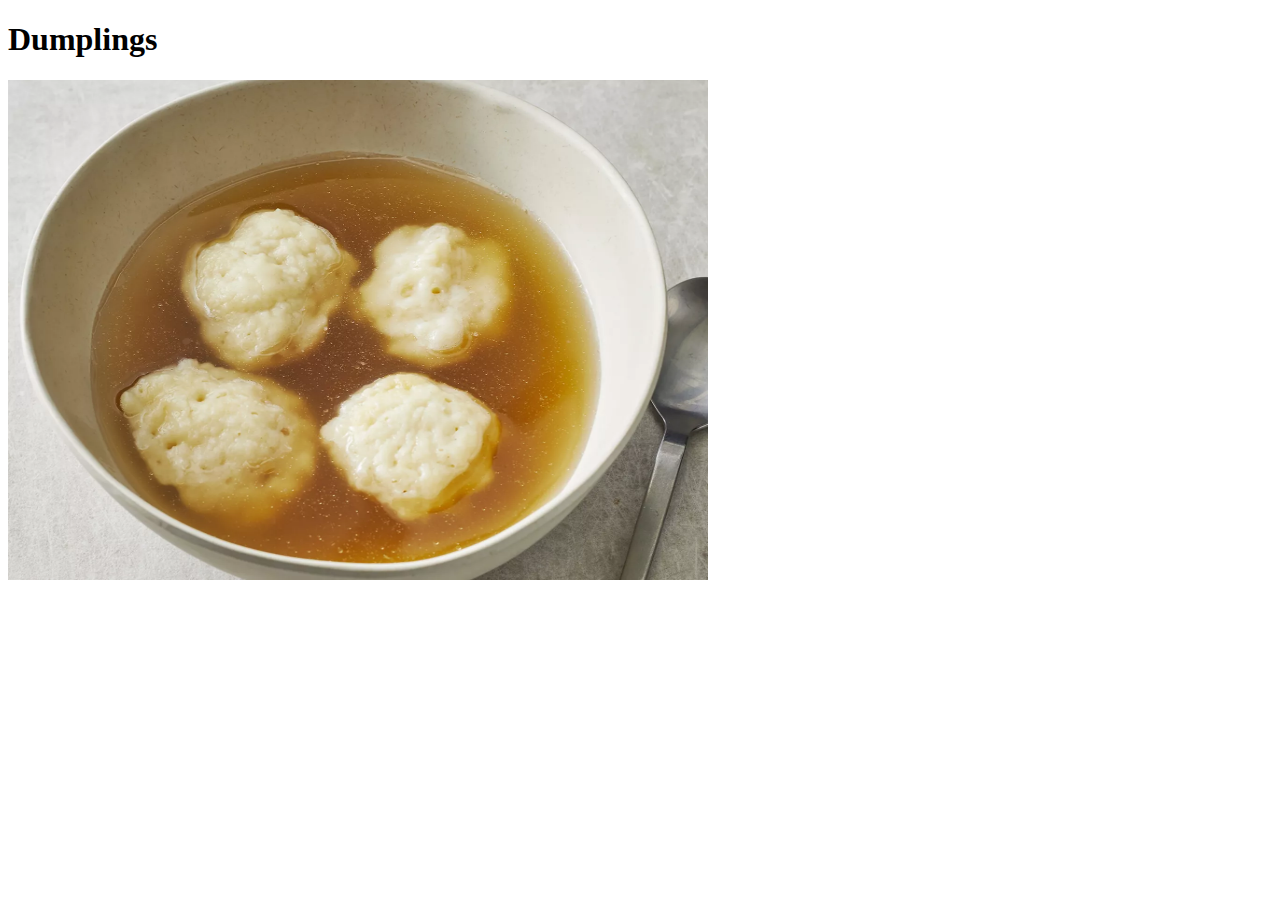
==== recipes/dumplings.html @ 45ad5ea9 "Linked dumplings file to index file." ====
<!DOCTYPE html>
<html lang="en">
    <head>
        <meta charset="UTF-8">
        <title>Dumplings</title>
    </head>
    <body>
        <h1>Dumplings</h1>
        <img src="../images/dumplings.webp" alt="Photo of Dumplings" width="700" height="500">
    </body>
</html>
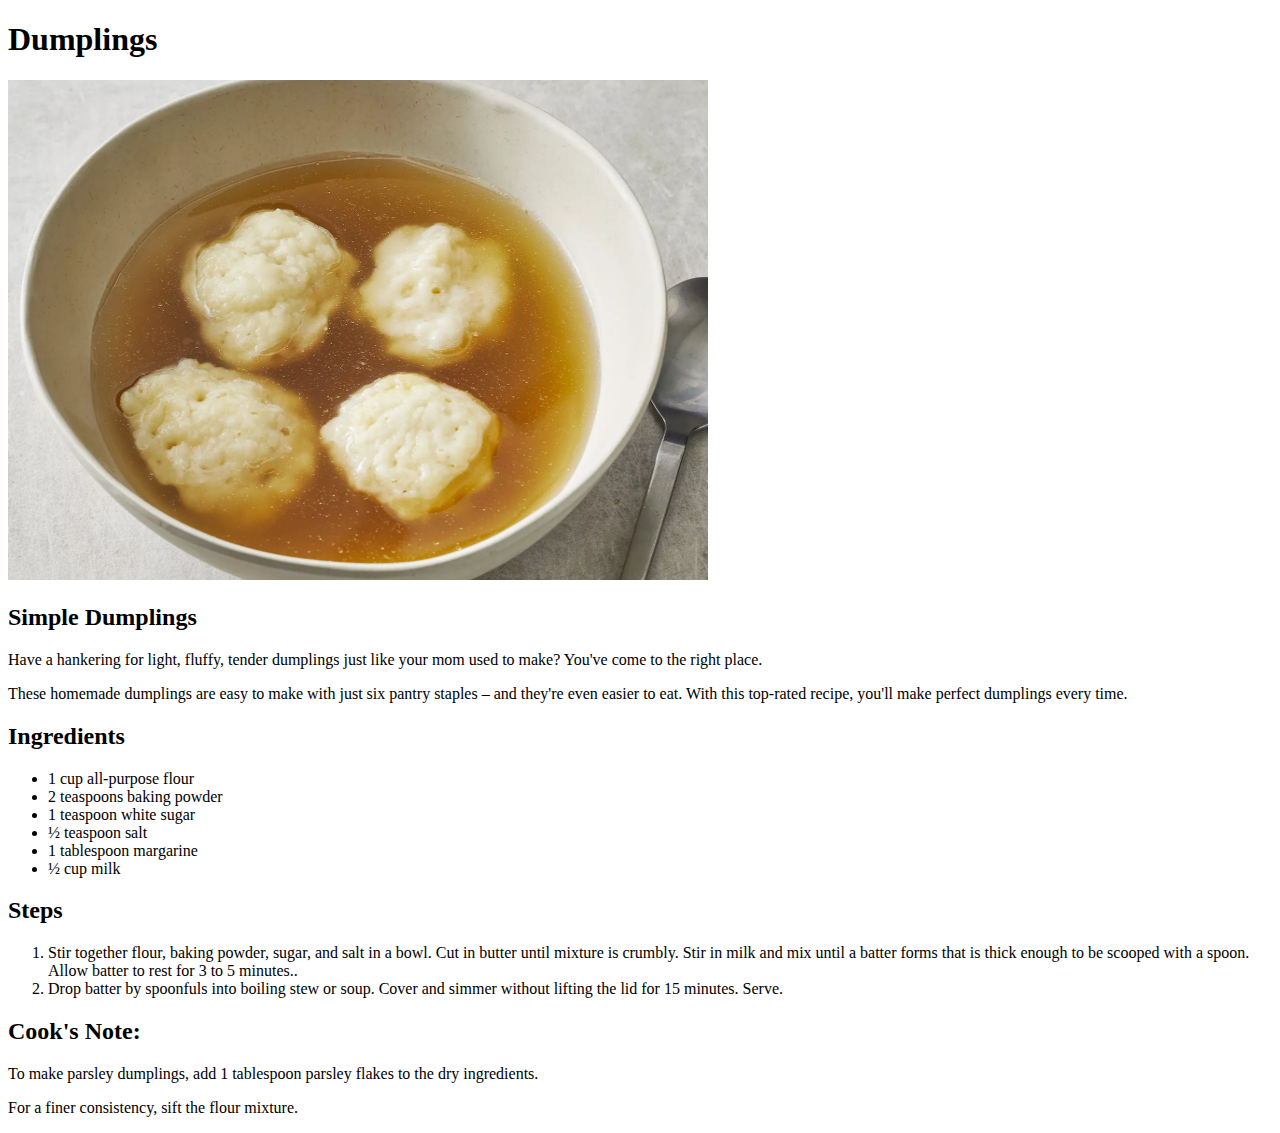
==== commit 35d0fb0a: "modified file with ingredients and steps." ====
--- a/recipes/dumplings.html
+++ b/recipes/dumplings.html
@@ -7,5 +7,25 @@
     <body>
         <h1>Dumplings</h1>
         <img src="../images/dumplings.webp" alt="Photo of Dumplings" width="700" height="500">
+        <h2>Simple Dumplings</h2>
+        <p>Have a hankering for light, fluffy, tender dumplings just like your mom used to make? You've come to the right place.</p>
+        <p>These homemade dumplings are easy to make with just six pantry staples – and they're even easier to eat. With this top-rated recipe, you'll make perfect dumplings every time.</p>
+        <h2>Ingredients</h2>
+        <ul>
+            <li>1 cup all-purpose flour</li>
+            <li>2 teaspoons baking powder</li>
+            <li>1 teaspoon white sugar</li>
+            <li>½ teaspoon salt</li>
+            <li>1 tablespoon margarine</li>
+            <li>½ cup milk</li>
+        </ul>
+        <h2>Steps</h2>
+        <ol>
+            <li>Stir together flour, baking powder, sugar, and salt in a bowl. Cut in butter until mixture is crumbly. Stir in milk and mix until a batter forms that is thick enough to be scooped with a spoon. Allow batter to rest for 3 to 5 minutes..</li>
+            <li>Drop batter by spoonfuls into boiling stew or soup. Cover and simmer without lifting the lid for 15 minutes. Serve.</li>
+        </ol>
+        <h2>Cook's Note:</h2>
+        <p>To make parsley dumplings, add 1 tablespoon parsley flakes to the dry ingredients.</p>
+        <p>For a finer consistency, sift the flour mixture.</p>
     </body>
 </html>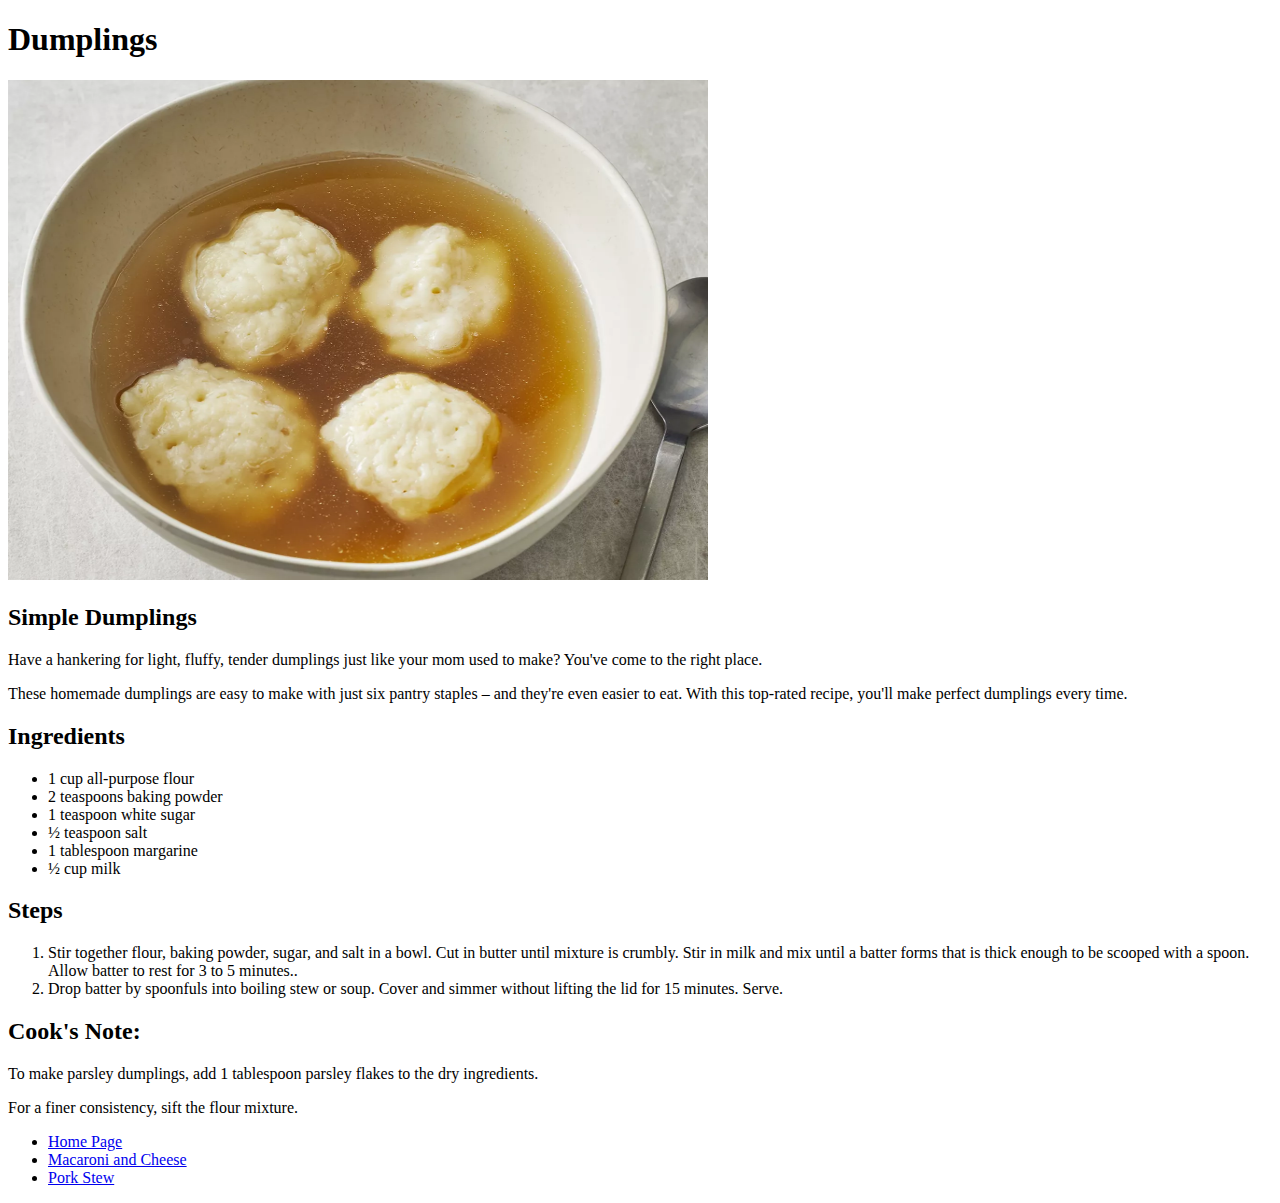
==== commit 25a71938: "Made final modifications and likned all pages." ====
--- a/recipes/dumplings.html
+++ b/recipes/dumplings.html
@@ -27,5 +27,10 @@
         <h2>Cook's Note:</h2>
         <p>To make parsley dumplings, add 1 tablespoon parsley flakes to the dry ingredients.</p>
         <p>For a finer consistency, sift the flour mixture.</p>
+        <ul>
+            <li><a href="../index.html">Home Page</a></li>
+            <li><a href="./macandcheese.html">Macaroni and Cheese</a></li>
+            <li><a href="./porkstew.html">Pork Stew</a></li>
+        </ul>
     </body>
 </html>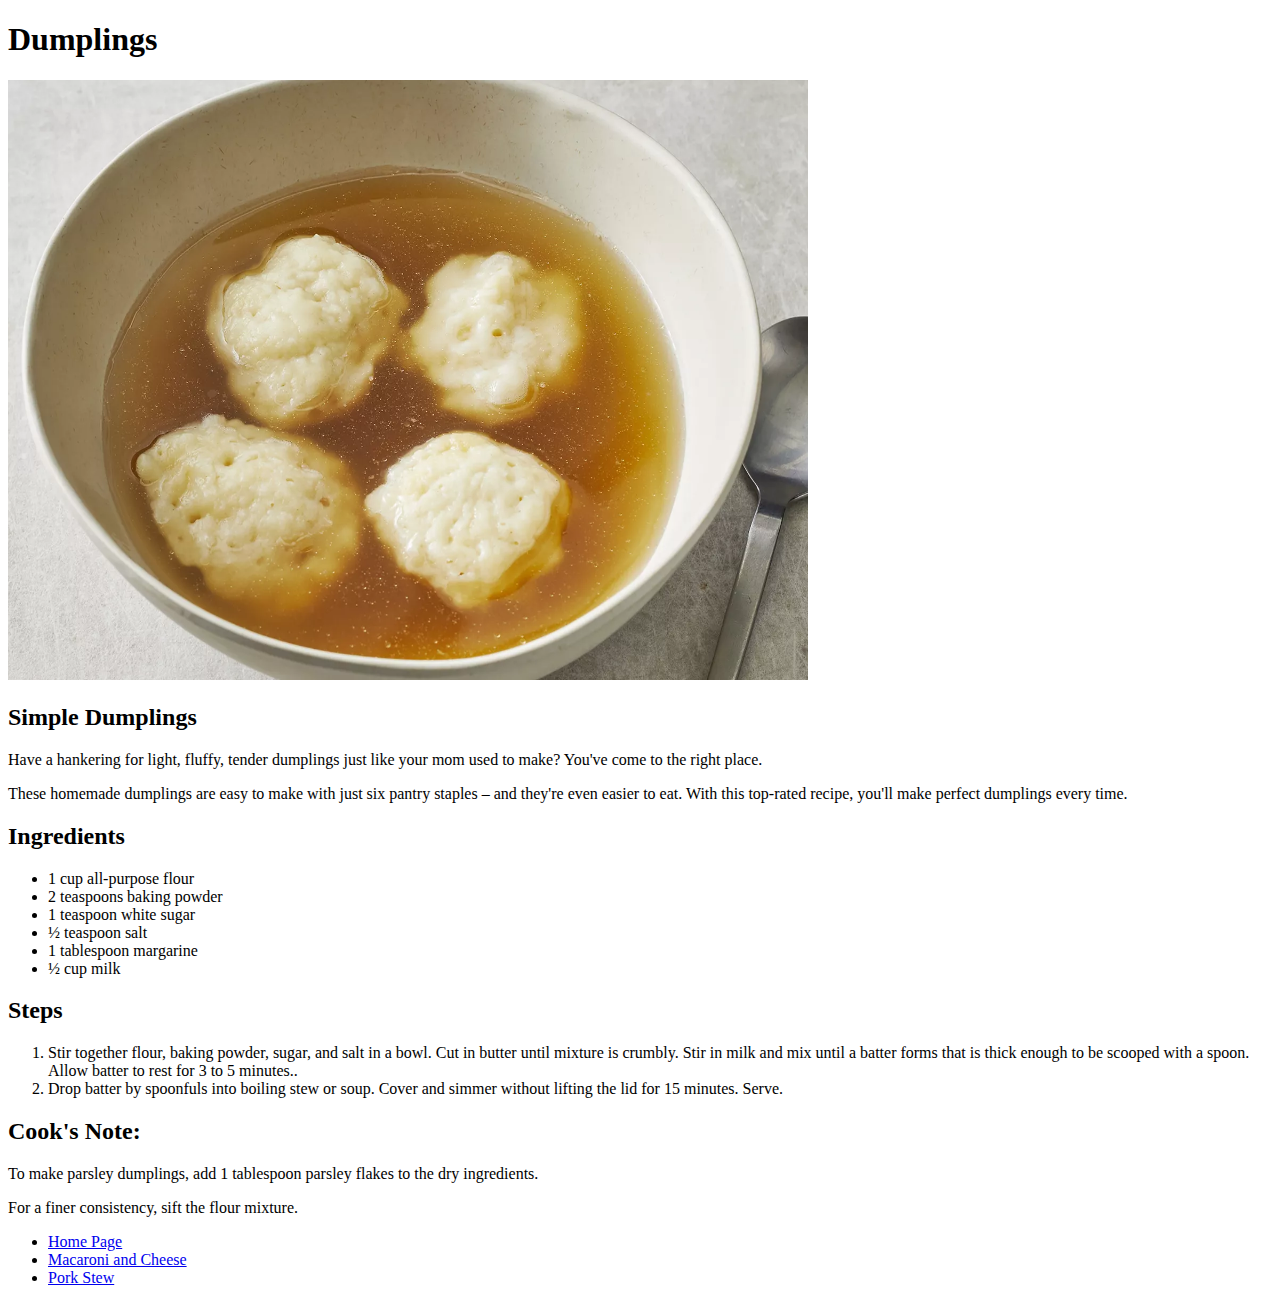
==== commit 489fe4b6: "index.html recipes/dumplings.html recipes/macandcheese.html recipes/porkstew.html" ====
--- a/recipes/dumplings.html
+++ b/recipes/dumplings.html
@@ -3,6 +3,7 @@
     <head>
         <meta charset="UTF-8">
         <title>Dumplings</title>
+        <link rel="stylesheet" href="../styles/style.css">
     </head>
     <body>
         <h1>Dumplings</h1>
--- a/styles/style.css
+++ b/styles/style.css
@@ -0,0 +1,4 @@
+img {
+    width: 800px;
+    height: 600px;
+}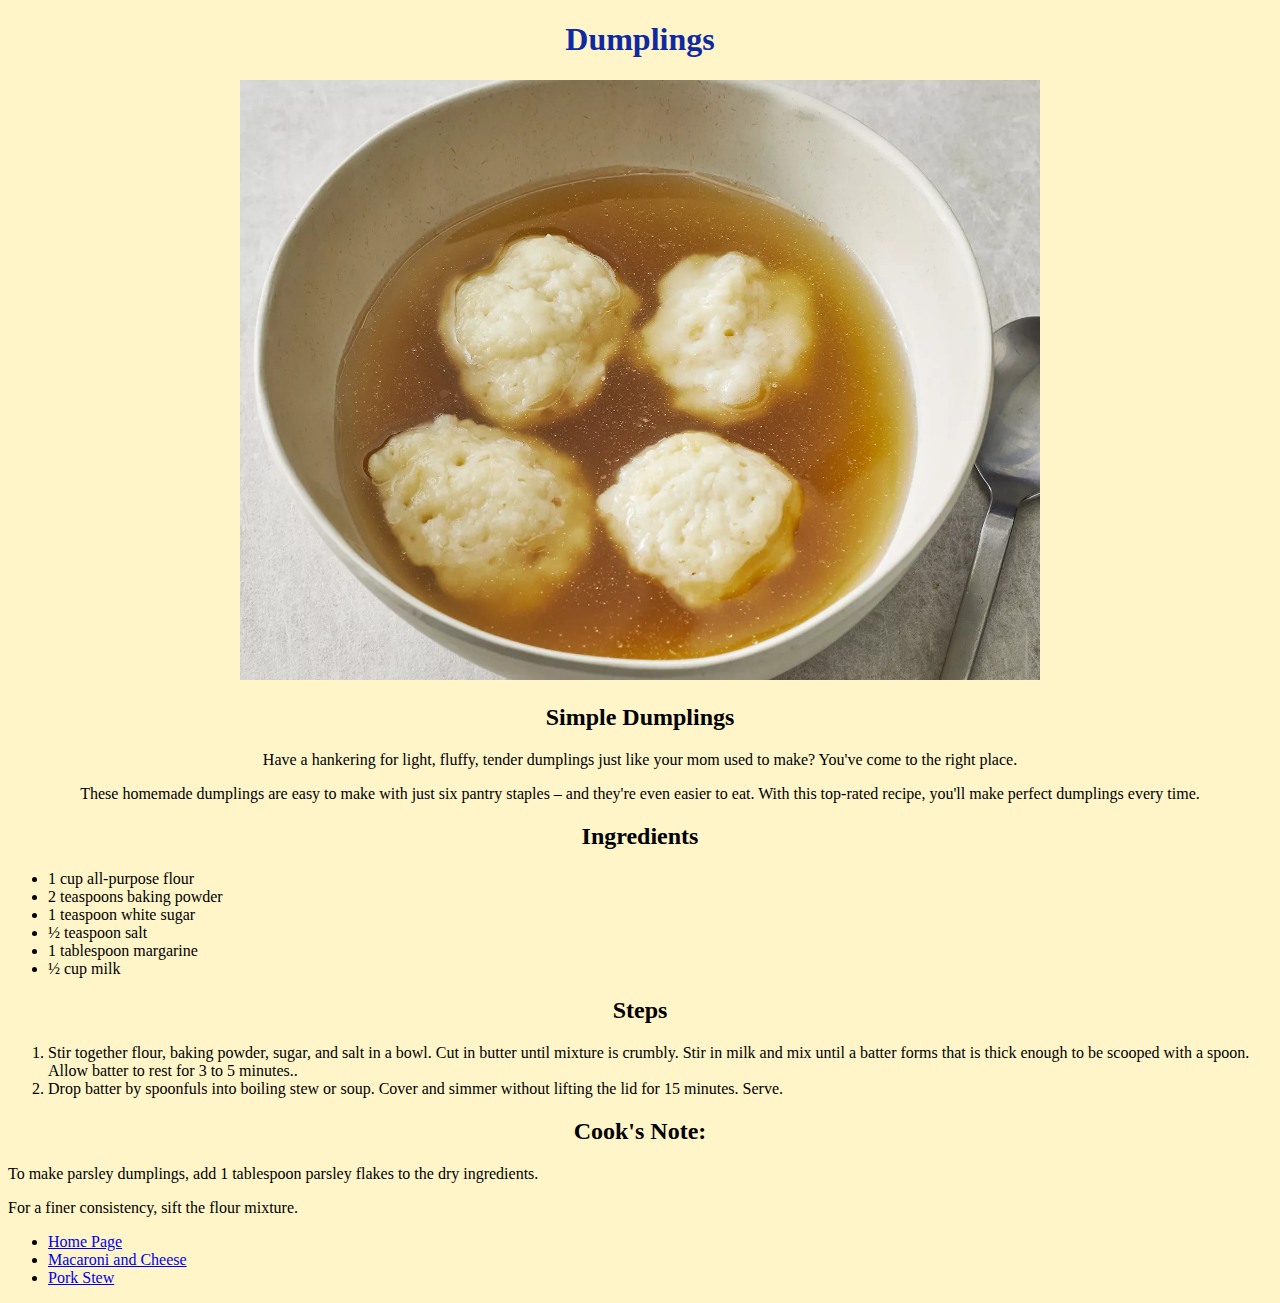
==== commit de6b0e5e: "made modifications to styling" ====
--- a/recipes/dumplings.html
+++ b/recipes/dumplings.html
@@ -7,10 +7,14 @@
     </head>
     <body>
         <h1>Dumplings</h1>
-        <img src="../images/dumplings.webp" alt="Photo of Dumplings" width="700" height="500">
+        <div class="image">
+            <img src="../images/dumplings.webp" alt="Photo of Dumplings">
+        </div>
         <h2>Simple Dumplings</h2>
-        <p>Have a hankering for light, fluffy, tender dumplings just like your mom used to make? You've come to the right place.</p>
-        <p>These homemade dumplings are easy to make with just six pantry staples – and they're even easier to eat. With this top-rated recipe, you'll make perfect dumplings every time.</p>
+        <div class="description">
+            <p>Have a hankering for light, fluffy, tender dumplings just like your mom used to make? You've come to the right place.</p>
+            <p>These homemade dumplings are easy to make with just six pantry staples – and they're even easier to eat. With this top-rated recipe, you'll make perfect dumplings every time.</p>
+        </div>
         <h2>Ingredients</h2>
         <ul>
             <li>1 cup all-purpose flour</li>
--- a/styles/style.css
+++ b/styles/style.css
@@ -1,4 +1,17 @@
 img {
     width: 800px;
     height: 600px;
+}
+body {
+    background-color: #fff5c9;
+}
+h1 {
+    color: #0e29a1;
+    text-align: center;
+}
+h2 {
+    text-align: center;
+}
+.welcome, .image, .page-links, .description {
+    text-align: center;
 }